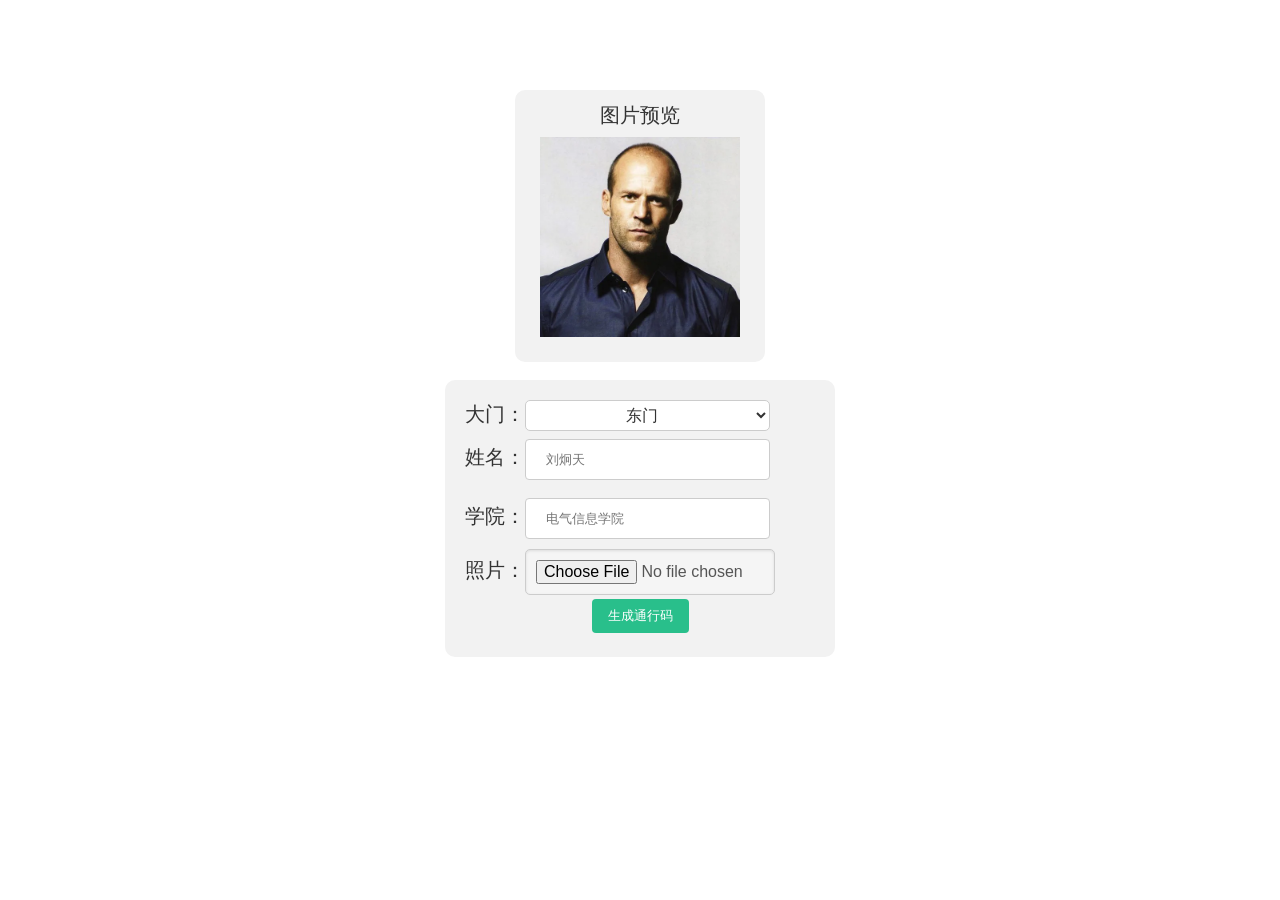
==== index.html @ 9f285ba1 "Erase History Commits and Re-Upload" ====
<!DOCTYPE html>
<html lang="zh-CN">

<head>
    <meta charset="utf-8">
    <meta name="viewport" content="width=device-width, initial-scale=1.0">
    <title>郑州大学数据中台2021</title>
    <link rel="stylesheet" href="./css/style.css">

    <script language="javascript">
        var counter = 0;
        function hnceTimer() {
            if (counter % 2) {
                counter++;
                document.getElementById('bian92a').style.backgroundColor = "#bfffc8";
                document.getElementById('bian92b1').style.backgroundColor = "#bfffc8";
                document.getElementById('bian92b2').style.backgroundColor = "#bfffc8";
                document.getElementById('bian92c').style.backgroundColor = "#bfffc8";
            } else {
                counter--;
                document.getElementById('bian92a').style.backgroundColor = "#090";
                document.getElementById('bian92b1').style.backgroundColor = "#090";
                document.getElementById('bian92b2').style.backgroundColor = "#090";
                document.getElementById('bian92c').style.backgroundColor = "#090";
            }
        }
        function PrefixInteger(num) {
            return (Array(2).join('0') + num).slice(-2);
        }
        function showTime() {
            var myDate = new Date();
            var month = PrefixInteger(myDate.getMonth() + 1);
            var day = PrefixInteger(myDate.getDate());
            var hours = PrefixInteger(myDate.getHours());
            var minutes = PrefixInteger(myDate.getMinutes());
            var systemTime = document.getElementById("time");
            systemTime.innerHTML = "(" + month + "月" + day + "日" + " " + hours + ":" + minutes + "获取)";
        }
        function changeLocation(selectedValue) {
            var locationElement = document.getElementById("location");
            var mainGate = document.getElementById("gate");
            switch (selectedValue) {
                case 'east':
                    locationElement.innerHTML = "定位河南省郑州市中原区长春路附近";
                    mainGate.innerText = "东门";
                    break;
                case 'north':
                    locationElement.innerHTML = "定位河南省郑州市中原区莲花街附近";
                    mainGate.innerText = "北门";
                    break;
                case 'south':
                    locationElement.innerHTML = "定位河南省郑州市中原区科学大道附近";
                    mainGate.innerText = "南门";
                    break;
            }
        }
        function generate_passcode() {
            var timeID = 0;
            var timeID = setInterval("hnceTimer()", 1000);
            hnceTimer();
            showTime();
            document.querySelector("div[id='bak_1']").style.display = 'none';
            document.querySelector("div[id='bak_0']").style.display = 'block';
        }
        function preloadImage(url) {
            var img = new Image();
            img.src = url;
        }
        preloadImage("./images/passcode.png");
        preloadImage("./images/sf_sheng4.png");
        preloadImage("./images/split5.png");
    </script>

<body>
    <div id="bak_0">
        <div style="width:100%;height:88px;background:url(./images/passcode.png);"></div>
        <div style="width:100%;height:7px;BACKGROUND-IMAGE: url(./images/split5.png)"></div>
        <div style="width:100%; min-height:90px;">
            <div style="width:100%;height:6px;text-align:left;"></div>
            <div
                style="width:100%;min-height:26px;line-height:26px;font-size:16px;color:#00c;font-weight:500;font-family:黑体;BACKGROUND-IMAGE:url(./images/sf_sheng4.png)">
                <span id="college_and_name" style="color:#00a">college.name</span>　<a href="https://baidu.com"><span
                        style="font-size:12px;;color:#00c;">〖切换账号〗</span></a>
                <br>主校区大门<span id="gate">东门</span>.<span
                    style="background-color:#070;color:#ff0">入口</span><br>身份：正常出入校园本科生<span
                    style="font-size:12px;color:#333;" id="time">(00月00日 00:00获取)</span>
                <br>
                <span style="color:#f00;font-size:12px">提醒：未检索到你今日出校记录</span>
            </div>
        </div>
        <div style="width: 100%; height: 15px; background-color: rgb(0, 153, 0);" id="bian92a"></div>
        <div style="width:100%;height:280px;">
            <div style="width: 15px; height: 100%; background-color: rgb(0, 153, 0); float: left;" id="bian92b1"></div>
            <div style="width:320px;height:100%;float:left;text-align:center;">
                <img src="./images/Jason.jpg" id="user_portrait" style="height:280px;border:0px;" alt="user's portrait">
            </div>
            <div style="width: 14px; height: 100%; background-color: rgb(0, 153, 0); float: right;" id="bian92b2"></div>
        </div>
        <div style="width: 100%; height: 15px; background-color: rgb(0, 153, 0);" id="bian92c"></div>
        <div style="width:100%;height:7px;BACKGROUND-IMAGE: url(./images/split5.png)"></div>
        <div style="width:100%;height:116px;">
            <div style="width:100%;height:80px;" id="msg11a">
                <div class="hes1"><br>不再检测核酸时间</div>
                <div style="width:20px;height:100%;float:left"></div>
                <div class="yim1"><br>新冠疫苗接种<br>3剂次</div>
                <div style="width:2px;height:100%;float:right"></div>
            </div>
            <div class="bar916">
                <div style="width:50%;height:100%;float:left;font-size:12px;color:#666;line-height:20px;" id="msg11b">
                </div>
                <div style="width:48%;height:100%;float:right;font-size:12px;color:#666;line-height:20px;" id="msg11c">
                    <span id="location" style="color:#00a">定位河南省郑州市中原区长春路附近</span>　<span
                        style="color:#00c">扫码在设定区域内</span>
                </div>
            </div>
        </div>
        <div style="width:100%;height:7px;BACKGROUND-IMAGE: url(./images/split5.png)"></div>
        <div style="width:100%;min-height:18px;line-height:18px;font-size:12px;color:#666;text-align:center">
            郑州大学疫情防控领导小组、保卫处、信息化办公室</div>
    </div>
    <script>document.querySelector("div[id='bak_0']").style.display = 'none';</script>
    <div id="bak_1">
        <div id="preview">
            <label style="position: relative; bottom: 8px;">图片预览</label><br>
            <img src="./images/Jason.jpg" id="user_portrait_preview" style="height:200px;border:0px;"
                alt="user's portrait preview">
        </div>
        <form id="info_form">
            <label for="name">大门：<select name='work' size='1' onchange="changeLocation(this.value)">
                    <option value='east' selected='selected'>东门</option>
                    <option value='north'>北门</option>
                    <option value='south'>南门</option>
                </select></label><br>
            <label for="name">姓名：<input type="text" id="name" name="name" placeholder="刘炯天"></label><br>
            <label for="college">学院：<input type="text" id="college" name="college" placeholder="电气信息学院"></label><br>
            <label for="photo">照片：<input type="file" id="photo" name="photo" onchange="handleFiles()"></label><br>
            <div style="text-align: center;"><button type="submit">生成通行码</button></div>
        </form>
    </div>
    <script>
        const form = document.getElementById("info_form");
        form.addEventListener("submit", function (event) {
            event.preventDefault();
            const name = document.getElementById("name").value ? document.getElementById("name").value : "刘炯天";
            const college = document.getElementById("college").value ? document.getElementById("college").value : "电气信息学院";
            const nameElement = document.getElementById("college_and_name");
            nameElement.innerHTML = college + "." + name;
            generate_passcode();
        });

        function handleFiles() {
            const photo = document.getElementById("photo").files[0]; // 获取上传的图片文件
            const reader = new FileReader();
            reader.onload = function (e) {         // 当文件读取完成时执行以下操作
                const imageUrl = e.target.result;
                const imgElement = document.getElementById("user_portrait");
                const imgElement_pre = document.getElementById("user_portrait_preview");
                imgElement.src = imageUrl;
                imgElement_pre.src = imageUrl;
            };
            reader.readAsDataURL(photo); // 读取图片文件并将其转换为 URL 地址
        }

    </script>
</body>

</html>
---- css/style.css ----
body{width:100%;margin:0px auto;font-size:12px;font-family:"宋体","黑体";background-color:#FFFFFF}a:link{COLOR:#333333;TEXT-DECORATION:none;font-size:12px}a:visited{COLOR:#333333;TEXT-DECORATION:none;font-size:12px}a:hover{COLOR:#cf000e;TEXT-DECORATION:underline;font-size:12px}.hes1{width:165px;height:100%;line-height:20px;font-size:14px;color:#008a24;text-align:center;background-color:#a3fdba;float:left;border-radius:10px}.hes2{width:165px;height:100%;line-height:20px;font-size:14px;color:#909;text-align:center;background-color:#c4c4c4;float:left;border-radius:10px}.yim1{width:165px;height:100%;line-height:20px;font-size:14px;color:#005ddc;text-align:center;background-color:#bad7ff;float:left;border-radius:10px}.yim2{width:165px;height:100%;line-height:20px;font-size:14px;color:#909;text-align:center;background-color:#c4c4c4;float:left;border-radius:10px}.bar916{width:100%;height:36px;line-height:18px;font-size:12px;color:#777;text-align:center}#bak_0{position:static;top:0%;MARGIN:0 auto;left:0;WIDTH:350px;min-HEIGHT:540px}#bak_1{position:static;top:20%;display:flex;justify-content:center;align-items:center;min-HEIGHT:540px;font-size:20px;color:#333}div[id=preview]{width:auto;height:auto;text-align:center;position:absolute;top:10%;border-radius:10px;background-color:#f2f2f2;padding-left:25px;padding-right:25px;padding-top:20px;padding-bottom:20px}form{position:absolute;width:75%;max-width:350px;top:calc(10% + 290px);border-radius:10px;background-color:#f2f2f2;padding:20px}label{font-family:黑体;font-weight:500}input[type=text]{width:70%;padding:12px 20px;margin:8px 0;margin-bottom:10px;display:inline-block;border:1px solid #ccc;border-radius:4px;box-sizing:border-box}input[type="text"]:focus{outline:none;box-shadow:0 0 5px rgba(81,203,238,1)}input[type="file"]{width:65%;padding:10px;border:1px solid #ccc;border-radius:5px;background-color:#f5f5f5;font-size:16px;color:#555;box-shadow:inset 0 1px 3px rgba(0,0,0,0.1);transition:all 0.2s ease-in-out}input[type="file"]:hover{background-color:#ebebeb}input[type="file"]:focus{outline:none;box-shadow:0 0 5px rgba(81,203,238,1)}button[type=submit]{background-color:#29bf8b;border-radius:4px;border:none;color:white;padding:8px 16px;text-decoration:none;margin:4px 2px;cursor:pointer}select{font-size:16px;width:70%;padding:5px;text-align:center;border-radius:5px;border:1px solid #ccc;color:#333;background-color:#fff;box-shadow:none}select:focus{outline:none;border-color:#1e90ff;box-shadow:0 0 0 2px rgba(30,144,255,0.2)}option{color:#333;background-color:#fff}
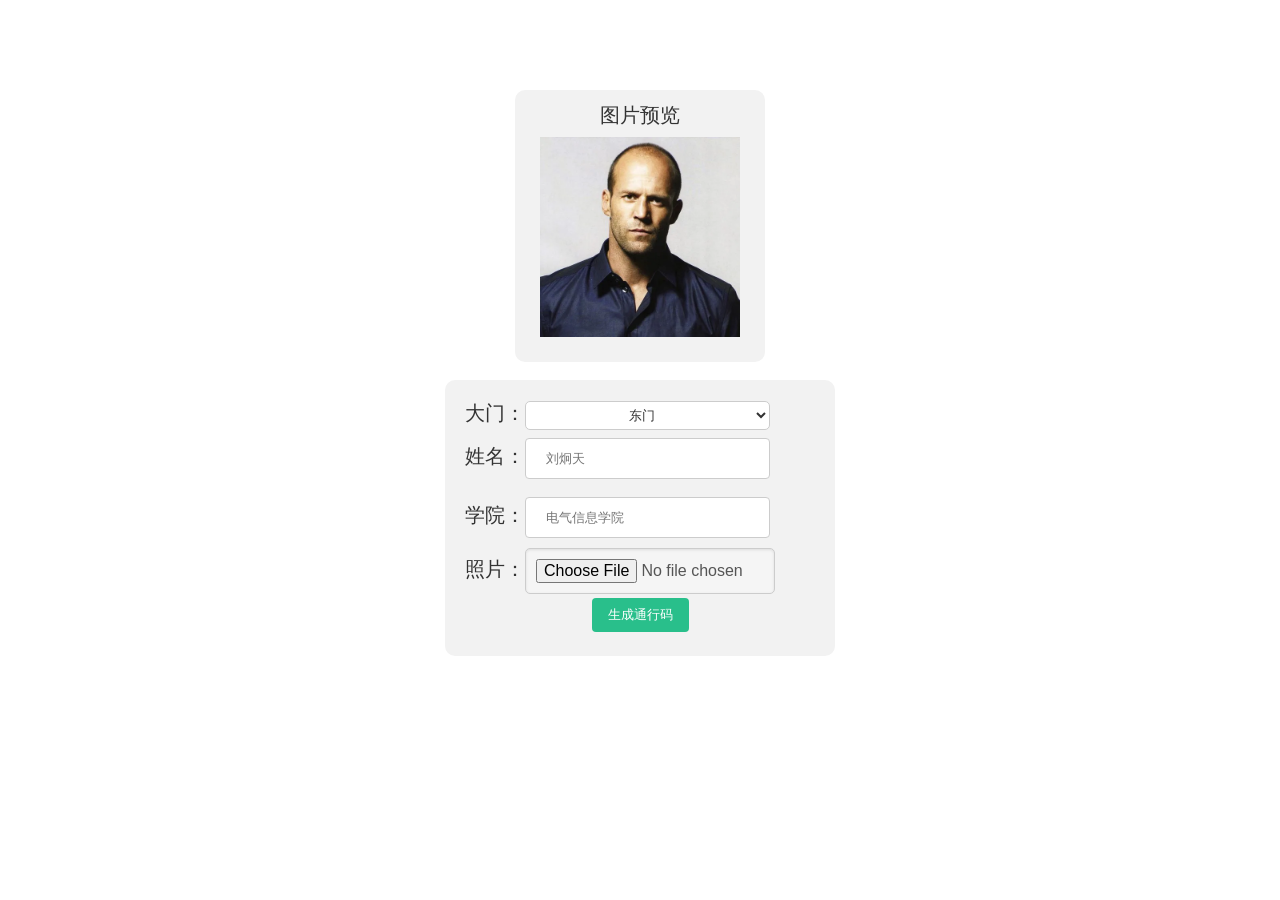
==== commit ed5448cd: "Click '切换账号' to reload" ====
--- a/index.html
+++ b/index.html
@@ -9,6 +9,7 @@
 
     <script language="javascript">
         var counter = 0;
+        var timeID = 0;
         function hnceTimer() {
             if (counter % 2) {
                 counter++;
@@ -55,7 +56,6 @@
             }
         }
         function generate_passcode() {
-            var timeID = 0;
             var timeID = setInterval("hnceTimer()", 1000);
             hnceTimer();
             showTime();
@@ -79,7 +79,7 @@
             <div style="width:100%;height:6px;text-align:left;"></div>
             <div
                 style="width:100%;min-height:26px;line-height:26px;font-size:16px;color:#00c;font-weight:500;font-family:黑体;BACKGROUND-IMAGE:url(./images/sf_sheng4.png)">
-                <span id="college_and_name" style="color:#00a">college.name</span>　<a href="https://baidu.com"><span
+                <span id="college_and_name" style="color:#00a">college.name</span>　<a href="javascript:location.reload();"><span
                         style="font-size:12px;;color:#00c;">〖切换账号〗</span></a>
                 <br>主校区大门<span id="gate">东门</span>.<span
                     style="background-color:#070;color:#ff0">入口</span><br>身份：正常出入校园本科生<span
--- a/css/style.css
+++ b/css/style.css
@@ -1 +1 @@
-body{width:100%;margin:0px auto;font-size:12px;font-family:"宋体","黑体";background-color:#FFFFFF}a:link{COLOR:#333333;TEXT-DECORATION:none;font-size:12px}a:visited{COLOR:#333333;TEXT-DECORATION:none;font-size:12px}a:hover{COLOR:#cf000e;TEXT-DECORATION:underline;font-size:12px}.hes1{width:165px;height:100%;line-height:20px;font-size:14px;color:#008a24;text-align:center;background-color:#a3fdba;float:left;border-radius:10px}.hes2{width:165px;height:100%;line-height:20px;font-size:14px;color:#909;text-align:center;background-color:#c4c4c4;float:left;border-radius:10px}.yim1{width:165px;height:100%;line-height:20px;font-size:14px;color:#005ddc;text-align:center;background-color:#bad7ff;float:left;border-radius:10px}.yim2{width:165px;height:100%;line-height:20px;font-size:14px;color:#909;text-align:center;background-color:#c4c4c4;float:left;border-radius:10px}.bar916{width:100%;height:36px;line-height:18px;font-size:12px;color:#777;text-align:center}#bak_0{position:static;top:0%;MARGIN:0 auto;left:0;WIDTH:350px;min-HEIGHT:540px}#bak_1{position:static;top:20%;display:flex;justify-content:center;align-items:center;min-HEIGHT:540px;font-size:20px;color:#333}div[id=preview]{width:auto;height:auto;text-align:center;position:absolute;top:10%;border-radius:10px;background-color:#f2f2f2;padding-left:25px;padding-right:25px;padding-top:20px;padding-bottom:20px}form{position:absolute;width:75%;max-width:350px;top:calc(10% + 290px);border-radius:10px;background-color:#f2f2f2;padding:20px}label{font-family:黑体;font-weight:500}input[type=text]{width:70%;padding:12px 20px;margin:8px 0;margin-bottom:10px;display:inline-block;border:1px solid #ccc;border-radius:4px;box-sizing:border-box}input[type="text"]:focus{outline:none;box-shadow:0 0 5px rgba(81,203,238,1)}input[type="file"]{width:65%;padding:10px;border:1px solid #ccc;border-radius:5px;background-color:#f5f5f5;font-size:16px;color:#555;box-shadow:inset 0 1px 3px rgba(0,0,0,0.1);transition:all 0.2s ease-in-out}input[type="file"]:hover{background-color:#ebebeb}input[type="file"]:focus{outline:none;box-shadow:0 0 5px rgba(81,203,238,1)}button[type=submit]{background-color:#29bf8b;border-radius:4px;border:none;color:white;padding:8px 16px;text-decoration:none;margin:4px 2px;cursor:pointer}select{font-size:16px;width:70%;padding:5px;text-align:center;border-radius:5px;border:1px solid #ccc;color:#333;background-color:#fff;box-shadow:none}select:focus{outline:none;border-color:#1e90ff;box-shadow:0 0 0 2px rgba(30,144,255,0.2)}option{color:#333;background-color:#fff}+body{width:100%;margin:0px auto;font-size:12px;font-family:"宋体","黑体";background-color:#FFFFFF}a:link{COLOR:#333333;TEXT-DECORATION:none;font-size:12px}a:visited{COLOR:#333333;TEXT-DECORATION:none;font-size:12px}a:hover{COLOR:#cf000e;TEXT-DECORATION:underline;font-size:12px}.hes1{width:165px;height:100%;line-height:20px;font-size:14px;color:#008a24;text-align:center;background-color:#a3fdba;float:left;border-radius:10px}.hes2{width:165px;height:100%;line-height:20px;font-size:14px;color:#909;text-align:center;background-color:#c4c4c4;float:left;border-radius:10px}.yim1{width:165px;height:100%;line-height:20px;font-size:14px;color:#005ddc;text-align:center;background-color:#bad7ff;float:left;border-radius:10px}.yim2{width:165px;height:100%;line-height:20px;font-size:14px;color:#909;text-align:center;background-color:#c4c4c4;float:left;border-radius:10px}.bar916{width:100%;height:36px;line-height:18px;font-size:12px;color:#777;text-align:center}#bak_0{position:static;top:0%;MARGIN:0 auto;left:0;WIDTH:350px;min-HEIGHT:540px}#bak_1{position:static;top:20%;display:flex;justify-content:center;align-items:center;min-HEIGHT:540px;font-size:20px;color:#333}div[id=preview]{width:auto;height:auto;text-align:center;position:absolute;top:10%;border-radius:10px;background-color:#f2f2f2;padding-left:25px;padding-right:25px;padding-top:20px;padding-bottom:20px}form{position:absolute;width:75%;max-width:350px;top:calc(10% + 290px);border-radius:10px;background-color:#f2f2f2;padding:20px}label{font-family:黑体;font-weight:500}input[type=text]{width:70%;padding:12px 20px;margin:8px 0;margin-bottom:10px;display:inline-block;border:1px solid #ccc;border-radius:4px;box-sizing:border-box}input[type="text"]:focus{outline:none;box-shadow:0 0 5px rgba(81,203,238,1)}input[type="file"]{width:65%;padding:10px;border:1px solid #ccc;border-radius:5px;background-color:#f5f5f5;font-size:16px;color:#555;box-shadow:inset 0 1px 3px rgba(0,0,0,0.1);transition:all 0.2s ease-in-out}input[type="file"]:hover{background-color:#ebebeb}input[type="file"]:focus{outline:none;box-shadow:0 0 5px rgba(81,203,238,1)}button[type=submit]{background-color:#29bf8b;border-radius:4px;border:none;color:white;padding:8px 16px;text-decoration:none;margin:4px 2px;cursor:pointer}select{width:70%;padding:5px;text-align:center;border-radius:5px;border:1px solid #ccc;color:#333;background-color:#fff;box-shadow:none}select:focus{outline:none;border-color:#1e90ff;box-shadow:0 0 0 2px rgba(30,144,255,0.2)}option{color:#333;background-color:#fff}
